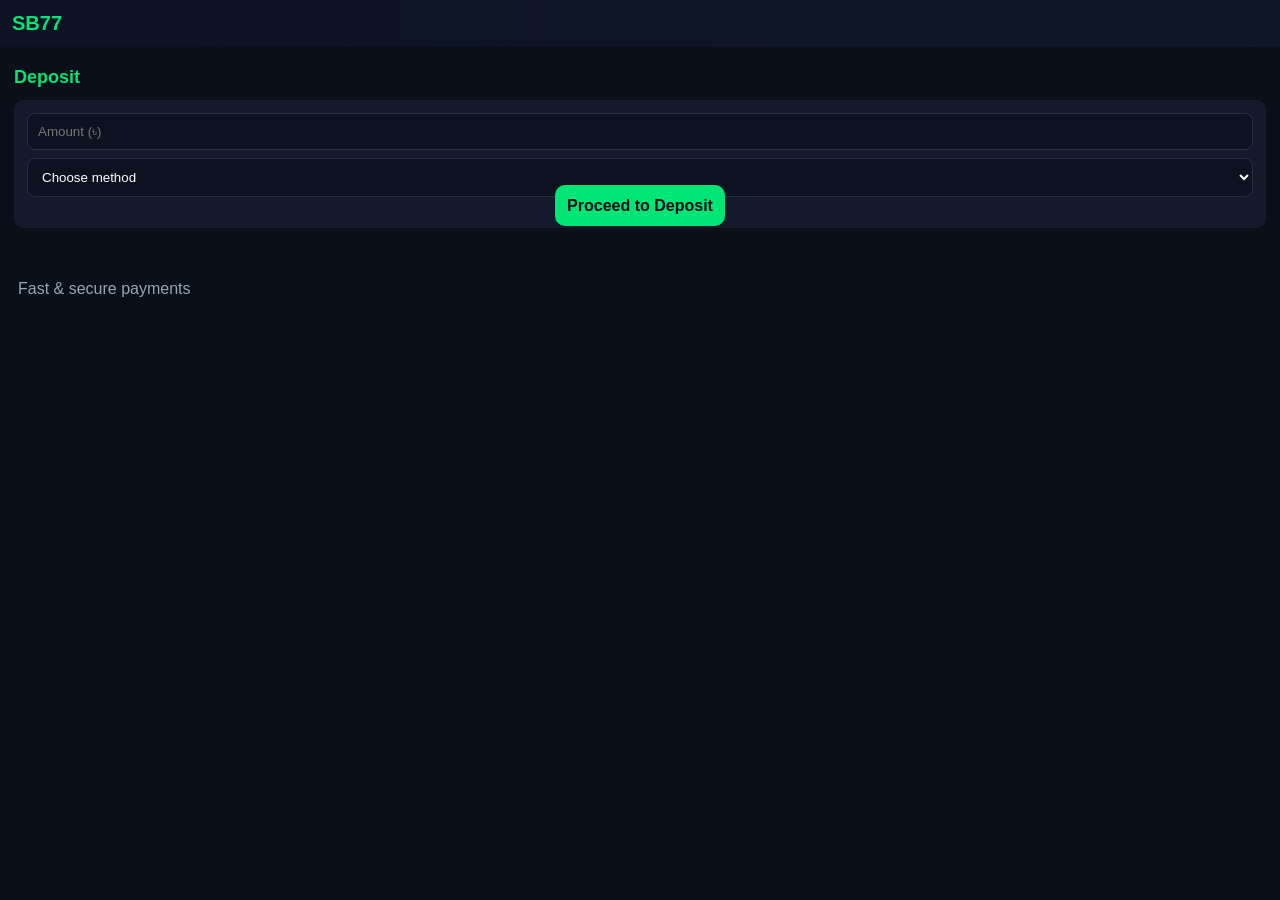
==== deposit.html @ 79045c88 "Create deposit.html" ====
<!DOCTYPE html><html lang="en"><head><meta charset="utf-8"><meta name="viewport" content="width=device-width,initial-scale=1"><title>Deposit</title><link rel="stylesheet" href="style.css"></head><body>
<header class="header"><div class="logo">SB77</div></header>
<section style="padding:14px">
  <h2 class="section-title">Deposit</h2>
  <div class="card" style="padding:12px">
    <input placeholder="Amount (৳)" style="width:100%;padding:10px;border-radius:8px;background:#0e1220;color:#fff;border:1px solid #253041">
    <select style="width:100%;padding:10px;border-radius:8px;margin-top:8px;background:#0e1220;color:#fff;border:1px solid #253041">
      <option>Choose method</option><option>Bkash</option><option>Nagad</option><option>Bank Transfer</option>
    </select>
    <a class="btn-green action" href="#">Proceed to Deposit</a>
  </div>
</section>
<footer class="footer">Fast & secure payments</footer>
</body></html>
---- style.css ----
:root{
  --bg:#0b0f1a; --card:#141a2b; --accent:#00e676; --muted:#9aa4b2;
}
*{box-sizing:border-box}
body{margin:0;font-family:Arial,Helvetica,sans-serif;background:var(--bg);color:#fff}

/* Header */
.header{display:flex;align-items:center;justify-content:space-between;padding:12px;background:linear-gradient(90deg,#0d1324,#0f1626)}
.logo{font-weight:800;color:var(--accent);font-size:20px}
.nav a{color:#cfeee0;margin:0 10px;text-decoration:none}
.hdr-actions .btn-green{background:var(--accent);color:#07101a;padding:8px 12px;border-radius:8px;text-decoration:none;font-weight:700}

/* Banner */
.banner{position:relative;padding:12px}
.banner-img{width:100%;border-radius:12px;display:block}
.banner-text{position:relative;margin-top:12px;text-align:center}
.banner-text h1{margin:0;font-size:22px;color:var(--accent)}

/* Quick buttons */
.quick{display:flex;gap:10px;padding:12px}
.action{flex:1;padding:12px;border-radius:10px;text-align:center;text-decoration:none;font-weight:700}
.btn-green{background:var(--accent);color:#07101a}
.btn-blue{background:#1f6feb;color:#fff}

/* Section / grid */
.section{padding:12px}
.section-title{color:var(--accent);margin:6px 0 12px;font-size:18px}
.grid{display:grid;grid-template-columns:repeat(2,1fr);gap:12px}
.card{background:var(--card);padding:8px;border-radius:10px;text-align:center;border:1px solid rgba(255,255,255,0.02)}
.card img{width:100%;border-radius:8px}
.card-title{margin-top:8px;font-weight:700;color:#fff}

/* Footer */
.footer{background:#09101a;padding:18px;margin-top:20px;color:var(--muted)}
.footer-grid{display:grid;grid-template-columns:repeat(3,1fr);gap:12px}
.footer a{color:#bbb;text-decoration:none}
.payments img{width:48px;margin-right:8px}
copyright{text-align:center;margin-top:12px}
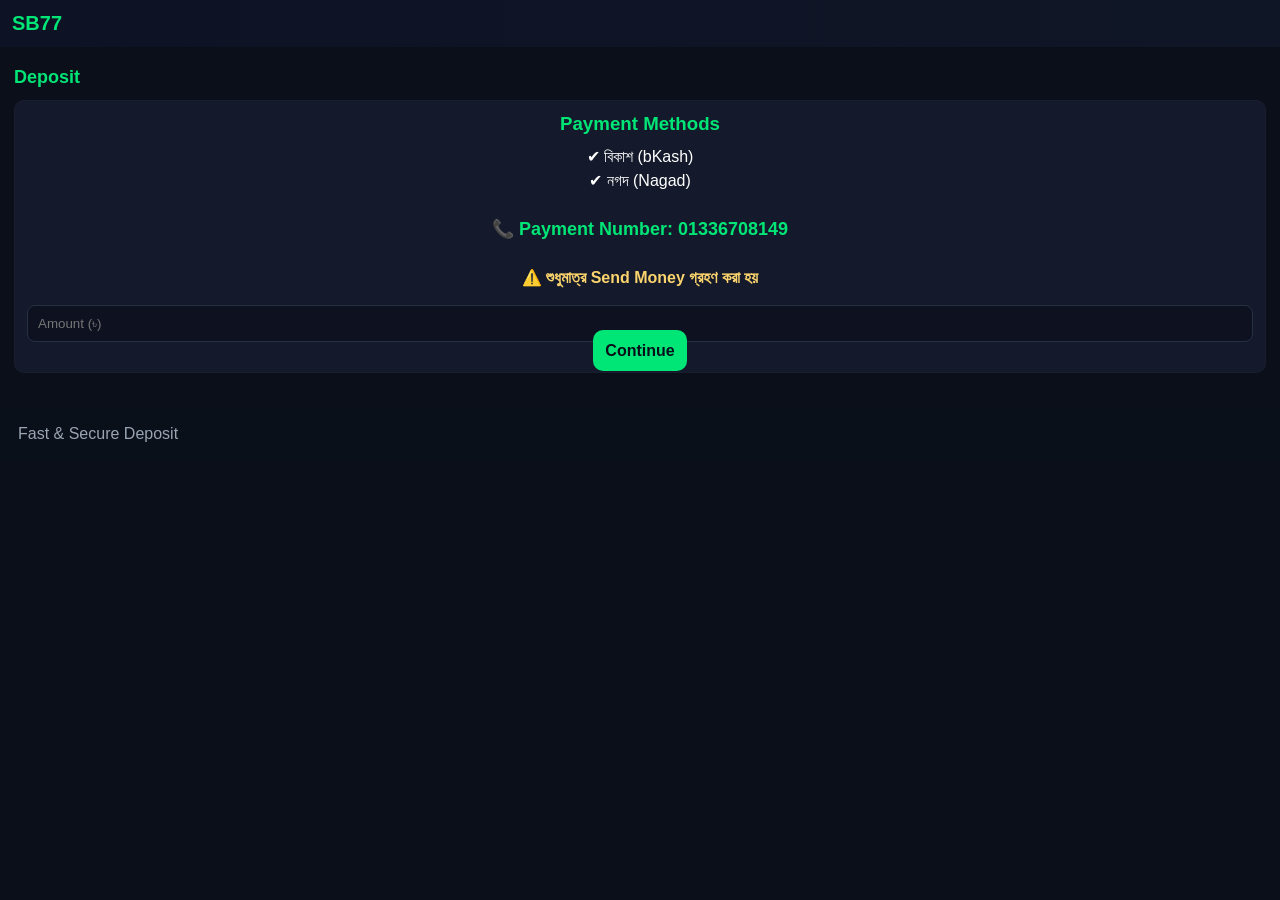
==== commit 439f8f0a: "Update deposit.html" ====
--- a/deposit.html
+++ b/deposit.html
@@ -1,14 +1,49 @@
-<!DOCTYPE html><html lang="en"><head><meta charset="utf-8"><meta name="viewport" content="width=device-width,initial-scale=1"><title>Deposit</title><link rel="stylesheet" href="style.css"></head><body>
-<header class="header"><div class="logo">SB77</div></header>
+<!DOCTYPE html>
+<html lang="en">
+<head>
+<meta charset="utf-8">
+<meta name="viewport" content="width=device-width, initial-scale=1">
+<title>Deposit</title>
+<link rel="stylesheet" href="style.css">
+</head>
+
+<body>
+
+<header class="header">
+  <div class="logo">SB77</div>
+</header>
+
 <section style="padding:14px">
   <h2 class="section-title">Deposit</h2>
+
   <div class="card" style="padding:12px">
-    <input placeholder="Amount (৳)" style="width:100%;padding:10px;border-radius:8px;background:#0e1220;color:#fff;border:1px solid #253041">
-    <select style="width:100%;padding:10px;border-radius:8px;margin-top:8px;background:#0e1220;color:#fff;border:1px solid #253041">
-      <option>Choose method</option><option>Bkash</option><option>Nagad</option><option>Bank Transfer</option>
-    </select>
-    <a class="btn-green action" href="#">Proceed to Deposit</a>
+
+    <h3 style="margin:0 0 10px 0;color:#00e676">Payment Methods</h3>
+
+    <div style="font-size:16px;line-height:24px;margin-bottom:15px">
+      ✔ বিকাশ (bKash)  
+      <br>✔ নগদ (Nagad)  
+      <br><br>
+      <strong style="font-size:18px;color:#00e676">
+        📞 Payment Number: 01336708149
+      </strong>
+      <br><br>
+      <span style="color:#fbd46d;font-weight:bold">
+        ⚠️ শুধুমাত্র Send Money গ্রহণ করা হয়
+      </span>
+    </div>
+
+    <input placeholder="Amount (৳)" 
+      style="width:100%;padding:10px;border-radius:8px;background:#0e1220;color:#fff;border:1px solid #253041">
+
+    <a class="btn-green action" href="#" style="margin-top:10px">
+      Continue
+    </a>
+
   </div>
 </section>
-<footer class="footer">Fast & secure payments</footer>
-</body></html>
+
+<footer class="footer">Fast & Secure Deposit</footer>
+
+</body>
+</html>
